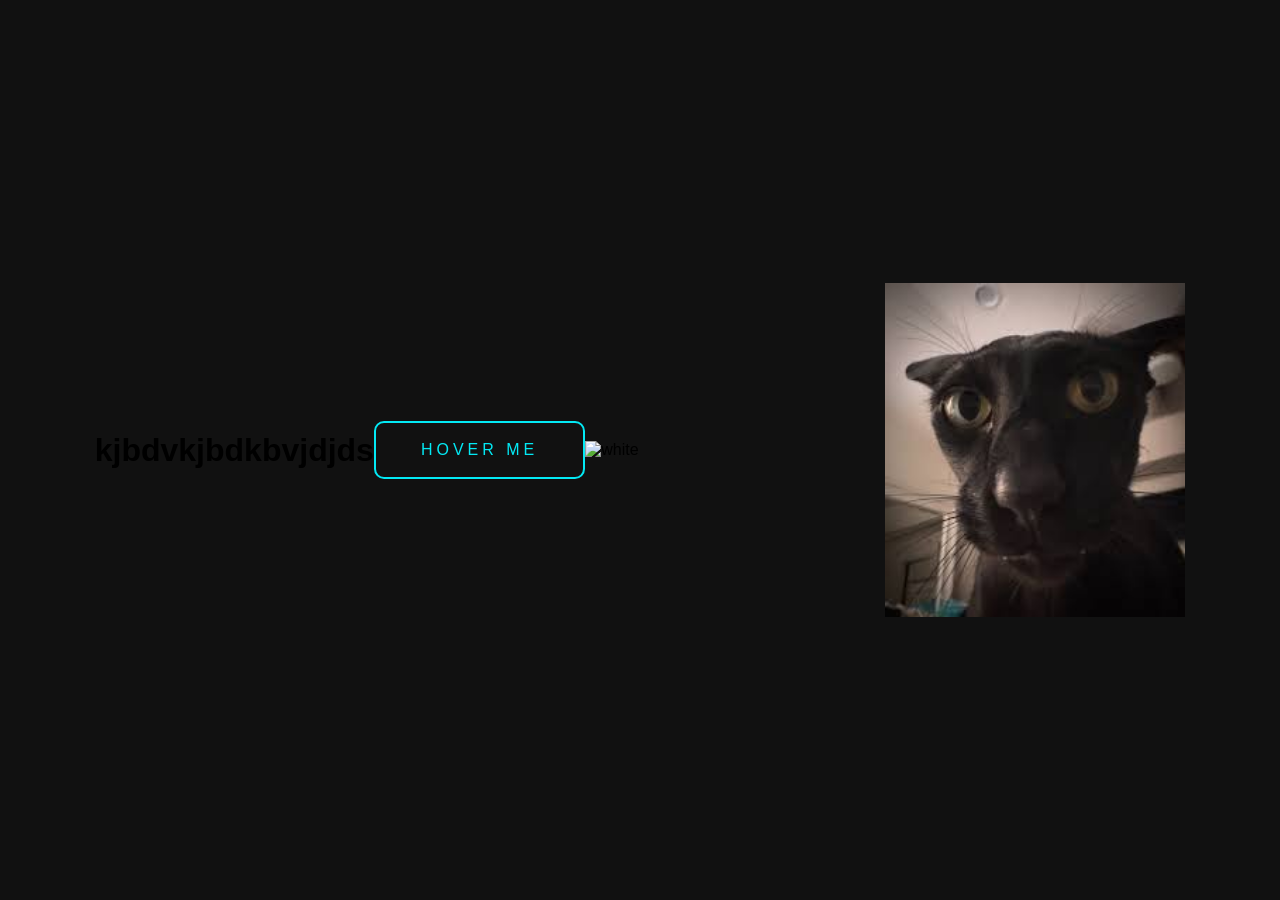
==== index.html @ 74e44b75 "first" ====
<!DOCTYPE html>
<html lang="en">
<head>
    <meta charset="UTF-8">
    <meta name="viewport" content="width=device-width, initial-scale=1.0">
    <title>Document</title>
      <link rel="stylesheet" href="index.css">
</head>
<body>

    <h1>kjbdvkjbdkbvjdjds</h1>
     <a href="#" class="glow-btn">Hover Me</a> 

    <img src="https://preview.redd.it/why-is-larry-so-evil-v0-ty3qlu4swjle1.jpeg?width=1080&crop=smart&auto=webp&s=aa8382a37c0b5c8ef12df8ad8b275f6fcd68d013" alt="white" width="300" title="dis ts">
    <img src="larry.jpg" alt="black" width="300
    ">
       



</body>
</html>
---- index.css ----
*{
    margin:0;
    padding:0;
    box-sizing:border-box;
    font-family:Arial, Helvetica, sans-serif;
    
}

body{
    display:flex;
    justify-content:center;
    align-items:center;
    min-height:100vh;
    background:#111;
}

.glow-btn{
    position:relative;
    display:inline-block;
    padding:18px 45px;
    color:#03e9f4;
    text-decoration:none;
    text-transform:uppercase;
    letter-spacing:4px;
    overflow:hidden;
    transition:.5s;
    border:2px solid #03e9f4;
    border-radius:10px;
}

.glow-btn:hover{
    background:#03e9f4;
    color:#111;
    box-shadow:
        0 0 5px #03e9f4,
        0 0 25px #03e9f4,
        0 0 50px #03e9f4,
        0 0 100px #03e9f4;
}

.glow-btn::before{
    content:'';
    position:absolute;
    top:0;
    left:-100%;
    width:100%;
    height:100%;
    background:linear-gradient(
        120deg,
        transparent,
        rgba(255,255,255,.6),
        transparent
    );
    transition:.7s;
}

.glow-btn:hover::before{
    left:100%;
}
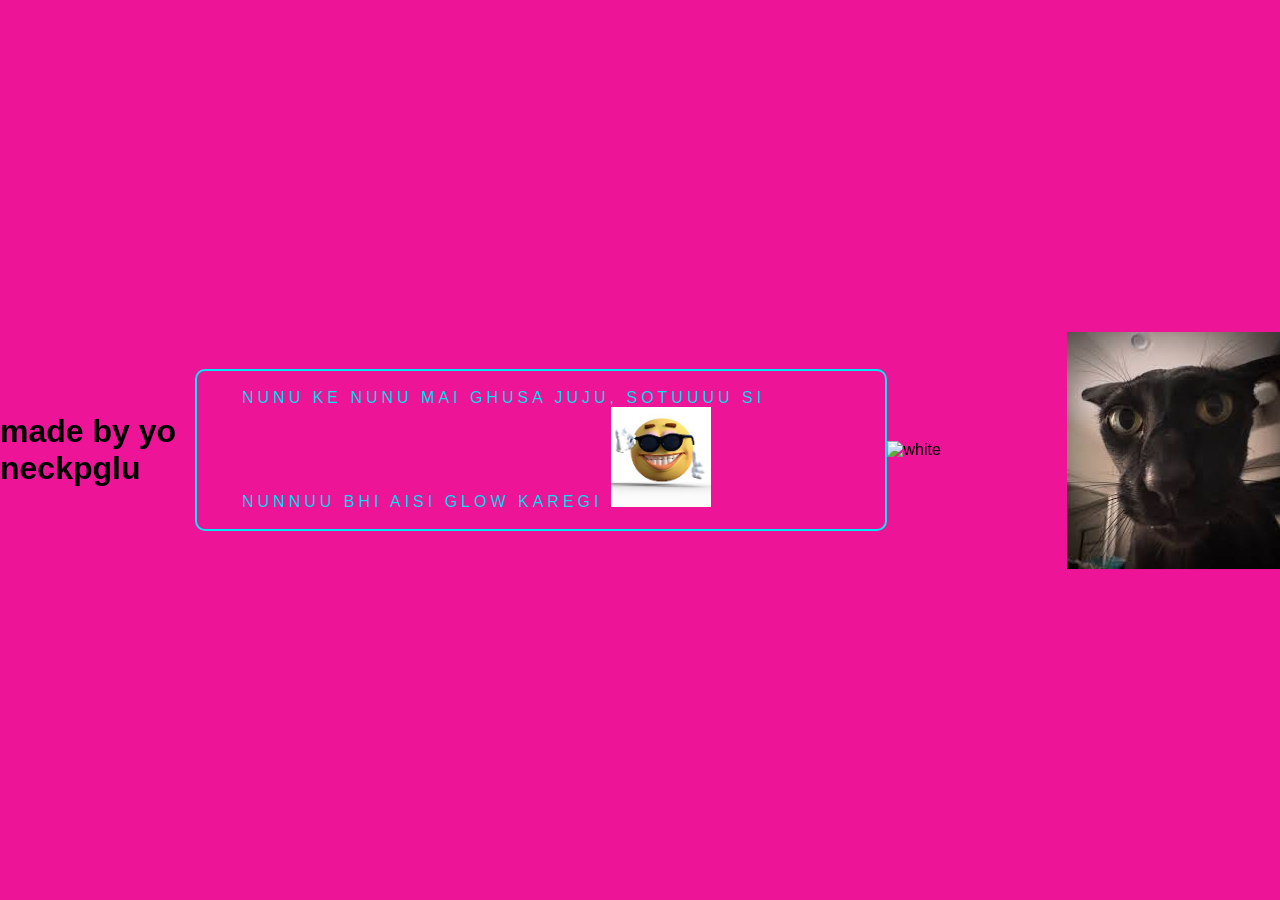
==== commit b2c7497d: "bha" ====
--- a/index.html
+++ b/index.html
@@ -8,8 +8,12 @@
 </head>
 <body>
 
-    <h1>kjbdvkjbdkbvjdjds</h1>
-     <a href="#" class="glow-btn">Hover Me</a> 
+    <h1> made by yo neckpglu </h1>
+    
+     <a href="#" class="glow-btn">nunu ke nunu mai ghusa juju,
+        sotuuuu si nunnuu bhi  aisi glow karegi <img src="[data-uri]" alt="nunu" width="100"  title="nunu"> </a>
+
+
 
     <img src="https://preview.redd.it/why-is-larry-so-evil-v0-ty3qlu4swjle1.jpeg?width=1080&crop=smart&auto=webp&s=aa8382a37c0b5c8ef12df8ad8b275f6fcd68d013" alt="white" width="300" title="dis ts">
     <img src="larry.jpg" alt="black" width="300
--- a/index.css
+++ b/index.css
@@ -11,7 +11,7 @@
     justify-content:center;
     align-items:center;
     min-height:100vh;
-    background:#111;
+    background:#ee1497;
 }
 
 .glow-btn{
